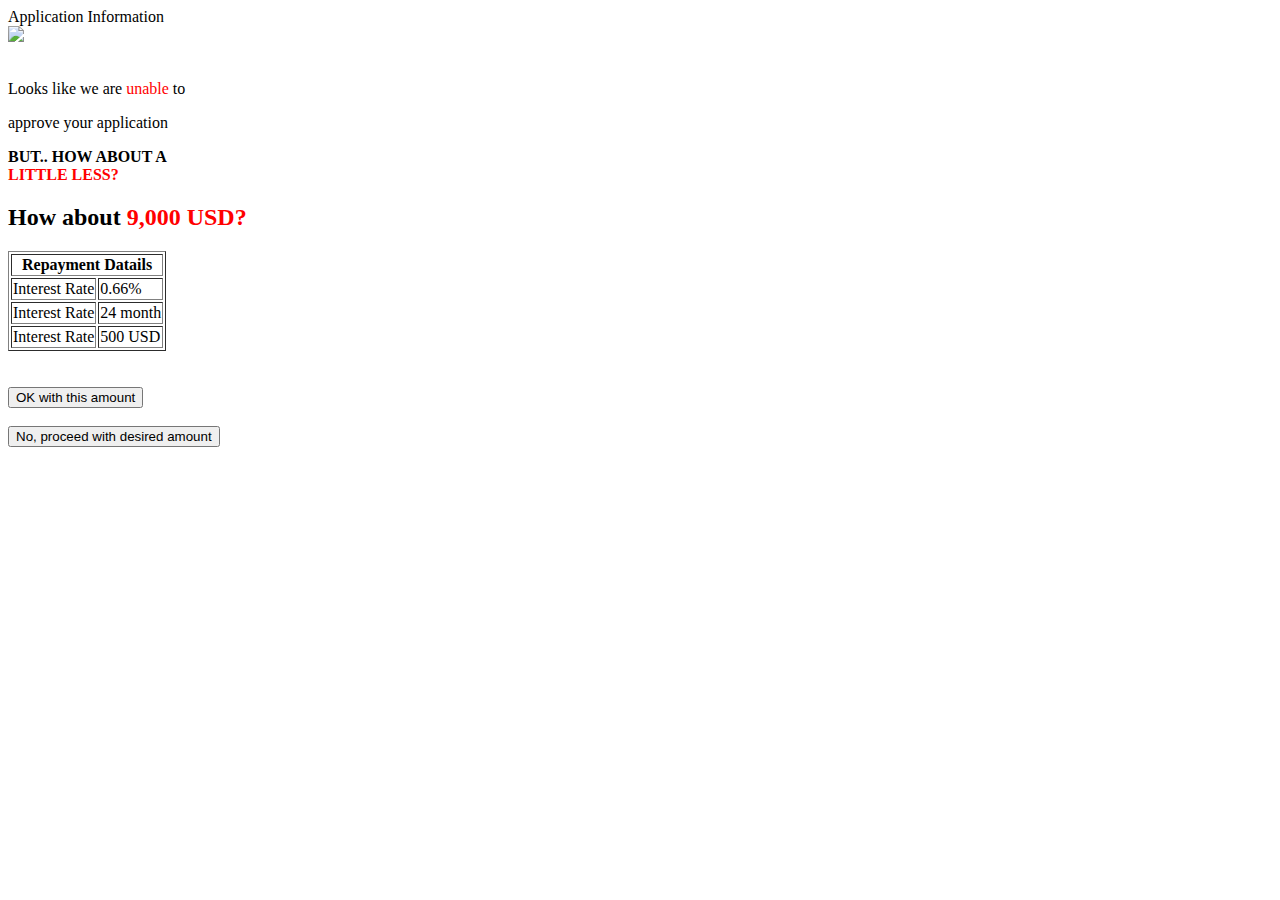
==== index.html @ 4a252616 "Create index.html" ====
<!DOCTYPE html>
<html lang="UTF-8">
    <head>
         <meta charset="UTF-8">
         <meta name="viewpoint" content="width=device-width">
        <title>recommend reducing max amount</title>

        <link rel="stylesheet" href="css/style.css">
    </head>

    <body>
        <header>Application Information</header>
        <div class="description">
            <img src="img/Sad-Man.png">
            <br></br>
            <p>Looks like we are <span><font color="red">unable</font></span> to</p>
            <p>approve your application</p>

            <b>BUT.. HOW ABOUT A</b><br />
            <b><font color="red">LITTLE LESS?</font></b>

            <h2>How about <span><font color="red">9,000 USD?</font></span></h2>

            <table border="1">
                <tr>
                  <th colspan="2">Repayment Datails</th> <!--セル結合-->
                </tr>
                <tr>
                  <td>Interest Rate</td>
                  <td class="interest">0.66%</td>
                </tr>
                <tr>
                  <td>Interest Rate</td>
                  <td class="Repayment Period">24 month</td>
                </tr>
                <tr>
                  <td>Interest Rate</td>
                  <td class="Monthly Repayment">500 USD</td>
                </tr>
            </table>

            <br></br>
            <button onclick="location.href='../6. completed/Index.html'" class="apply">OK with this amount</button>
            <br></br>
            <button onclick="location.href='../6. completed/Index.html'" class="apply">No, proceed with desired amount</button>
        </div>
    </body>
</html>
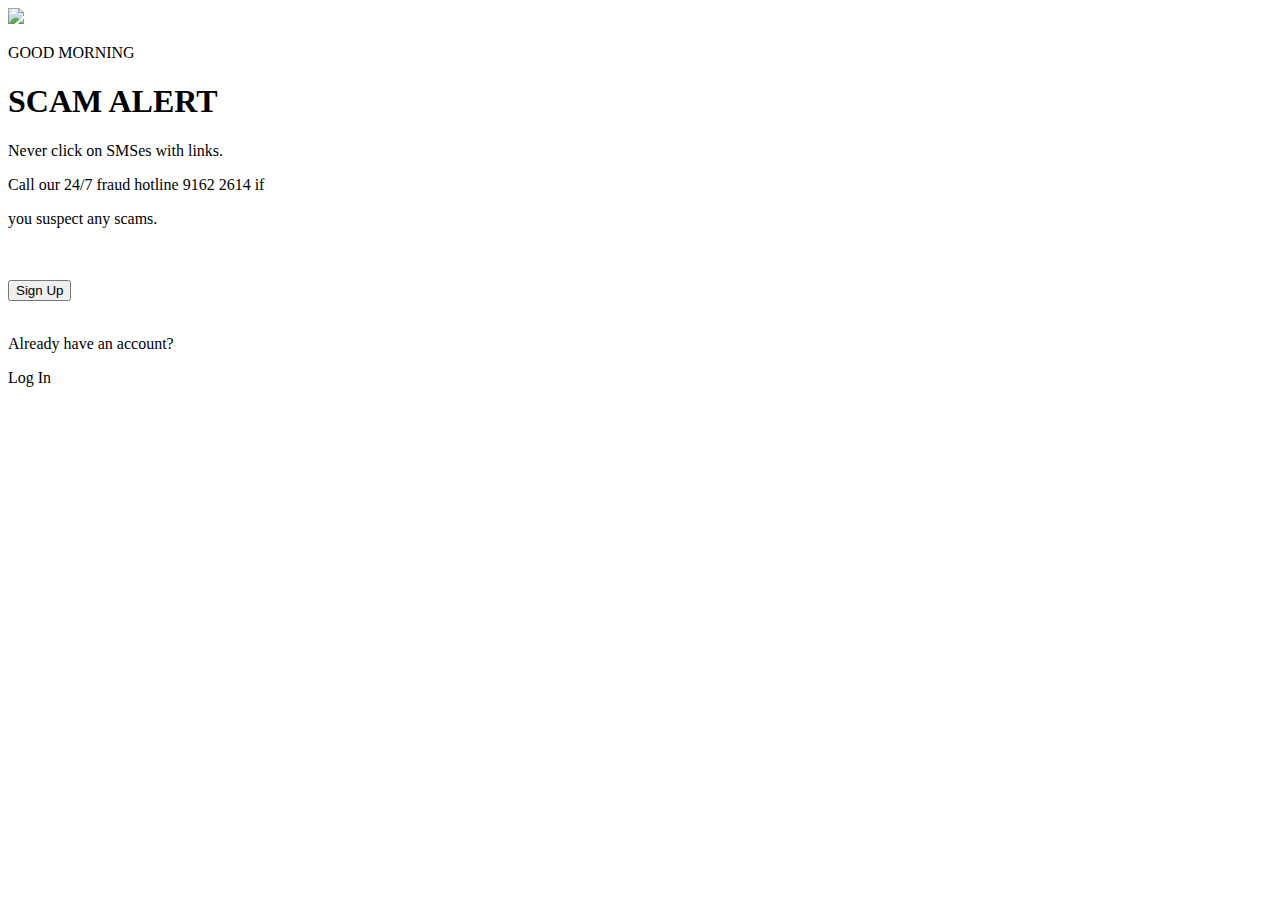
==== commit 515d66e6: "Update index.html" ====
--- a/index.html
+++ b/index.html
@@ -3,46 +3,32 @@
     <head>
          <meta charset="UTF-8">
          <meta name="viewpoint" content="width=device-width">
-        <title>recommend reducing max amount</title>
+        <title>Login</title>
 
         <link rel="stylesheet" href="css/style.css">
     </head>
 
     <body>
-        <header>Application Information</header>
-        <div class="description">
-            <img src="img/Sad-Man.png">
+        <div class="background">
+            <img src="img/Logo.png">
+            <p class="top">GOOD MORNING</p>
+        </div>
+
+        <div class="note">
+            <h1>SCAM ALERT</h1>
+            <p>Never click on SMSes with links.</p>
+            <p>Call our 24/7 fraud hotline 9162 2614 if</p>
+            <p>you suspect any scams.</p>
+        </div>
+
+        <div class="button_sns">
             <br></br>
-            <p>Looks like we are <span><font color="red">unable</font></span> to</p>
-            <p>approve your application</p>
+            <button onclick="location.href='../1. social auth/Index.html'" class="SignUp">Sign Up</button>
+            <br></br>
+        </div>
 
-            <b>BUT.. HOW ABOUT A</b><br />
-            <b><font color="red">LITTLE LESS?</font></b>
-
-            <h2>How about <span><font color="red">9,000 USD?</font></span></h2>
-
-            <table border="1">
-                <tr>
-                  <th colspan="2">Repayment Datails</th> <!--セル結合-->
-                </tr>
-                <tr>
-                  <td>Interest Rate</td>
-                  <td class="interest">0.66%</td>
-                </tr>
-                <tr>
-                  <td>Interest Rate</td>
-                  <td class="Repayment Period">24 month</td>
-                </tr>
-                <tr>
-                  <td>Interest Rate</td>
-                  <td class="Monthly Repayment">500 USD</td>
-                </tr>
-            </table>
-
-            <br></br>
-            <button onclick="location.href='../6. completed/Index.html'" class="apply">OK with this amount</button>
-            <br></br>
-            <button onclick="location.href='../6. completed/Index.html'" class="apply">No, proceed with desired amount</button>
+        <div class="ConfirmAccount">
+            <p>Already have an account?</p>
+            <p class="LogIn">Log In</p>
         </div>
     </body>
-</html>
